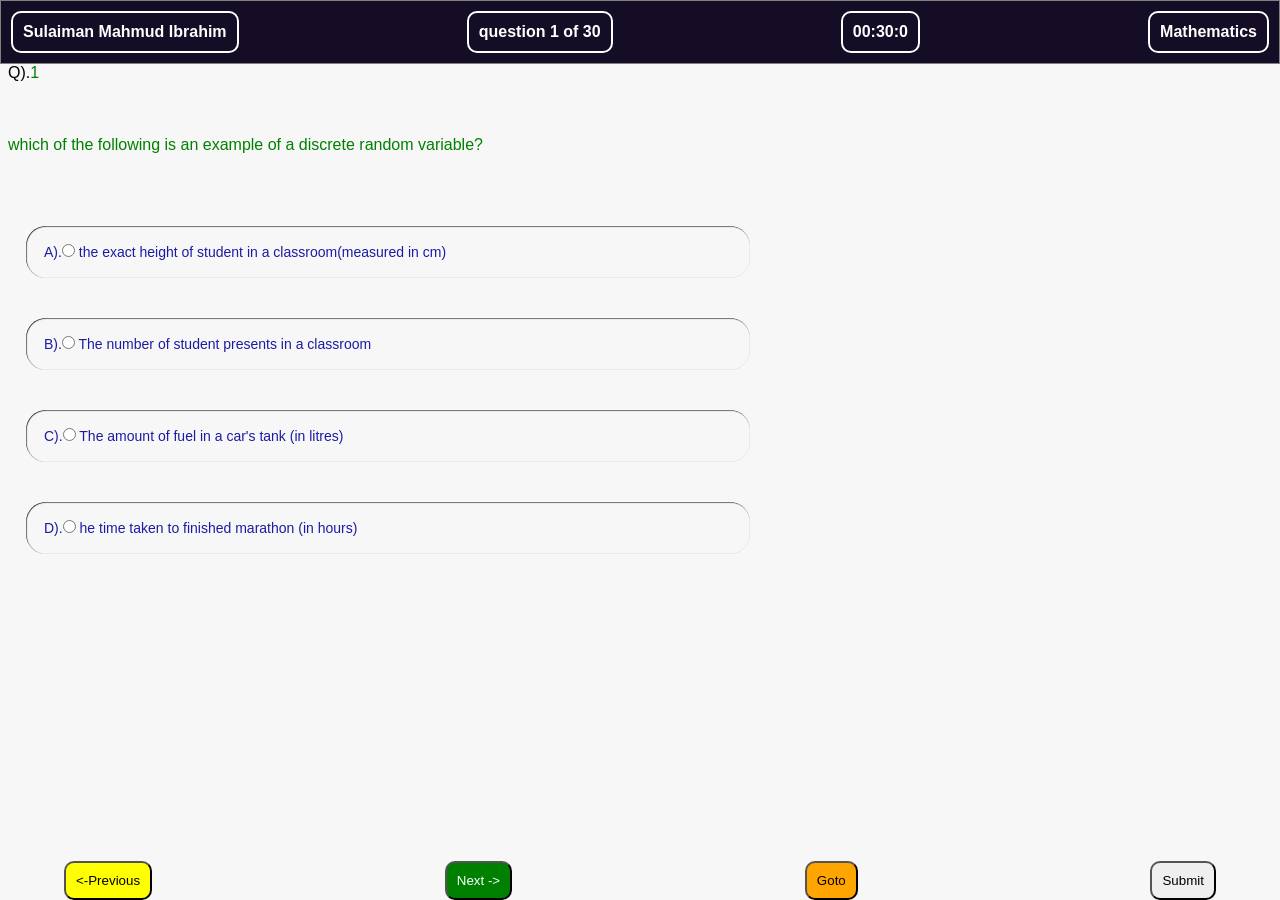
==== index.html @ 7b6e2aab "Update and rename quiz.html to index.html" ====
<!DOCTYPE html>
<html lang="en">
<head>
  <meta charset="UTF-8">
  <meta name="viewport" content="width=device-width, initial-scale=1.0">
  <link rel="stylesheet" href="quize-css/quizze-general.css">
  <link rel="stylesheet" href="quize-css/quiz-header.css">
  <link rel="stylesheet" href="quize-css/quiz-main.css">
  <link rel="stylesheet" href="quize-css/quiz-footer.css">
</head>
<body>
<div class="header-container">
  <div class="user-name">
   Sulaiman Mahmud Ibrahim 
  </div>
  <div>
      question
    <span class="question-progress">
 1
    </span> of 
    <span class="total-questions">
      60 
    </span>
  </div>
  <div class="time-tracker">
    00:30:00
   </div>
   <div>
        Mathematics 
   </div>
</div>
<div class="page-container">
<div class="Questions-container">
  <div class="question-text-container">
    <div >Q).<span class="question-number">
       1
    </span></div>
    <div class="question-text"> 
         which of the following is an example of a 
          <b>discrete random variable</b>
      ?</div>
  </div>
  <div class="option-goto-container">
  <div class="option-container">
    <div >
        A).<input type="radio" name="a" id="optA" value="A"> 
        <span  class="optionA">
         the exact height of student in a classroom(measured in cm) 
        </span>
      </div>
       <div >
        B).<input type="radio" name="a" id="optB" value="B">  
        <span class="optionB">
         The number of student presents in a classroom
        </span>
       </div>
        <div >
        C).<input type="radio" name="a" id="optC" value="C"> 
        <span class="optionC">
          The amount of fuel in a car's tank (in litres)
        </span>
      </div>
       <div >
         D).<input type="radio" name="a" id="optD" value="D"> 
         <span class="optionD">
          The time taken to finished marathon (in hours)
        </span>
        </div>
      </div>

 
 
 
 
      <div class="goto-container" >
      
    </div>
   </div>
  </div>

  <div class="nav-container">
    <div>
      <button class="previous-button">
        <-Previous
      </button>
    </div>
    <div>
      <button class="next-button">
        Next ->
      </button>
    </div>
    <div>
      <button class="goto-button">
        Goto
      </button>
     </div>
     <div>
      <button class="submit-button">
        Submit
      </button>
     </div>
  </div>
</div>


<div class="submit-notification">

</div>
<script type="module" src="quiz-js/quiz.js">

</script>
</body>
</html
---- quize-css/quizze-general.css ----
body{
  font-family:Arial;
  font-weight:500;
  background-color:#f7f7f7;
}
*{
  padding:0;
  margin:0;
  box-sizing: border-box;
}
html,body{
 height:100%;
 width:100%;  
}
.page-container{
 min-height:100vp;
  justify-content: center;
  align-items: cenetr;
}
/*.header-container{
  display:flex;
  flex-direction: column;
  width:100vw;
}
.title-container{
  display:flex;
  justify-content: space-between;
}
.progress-container{
  display:flex;
  flex-direction: row;
  justify-content: space-between;
  padding-top:10px;
  height:5vh;
}
.progress-text,.time-tracker{
 color:red;
}*/
/*
.Questions-container{
  display:flex;
  flex-direction:column;
  width:100vw;
  height:75vh;
  row-gap:10vh;
}
.question-text-container{
  height:6vh;
  display:flex;
  flex-direction: column;
  justify-content: space-between;
 
}
.question-number,.question-text{
  color:green;
  font-size:24px;
}*/
/*.option-goto-container{
  display:flex;
}
.goto-container{
  display:flex;
  width:50vw;
}
.option-container{
  height:5vh;
  color:blue;
  display: flex;
  flex-direction: column;
  justify-content: space-between;
  padding-left:2vh;
  row-gap:40px;
  cursor:Pointer;
  width:50vw;
}
.option-container div{
  padding:2vh;
  font-size:20px;
  box-shadow:inset 0.5px 0.5px 1px black;
  border-radius:20px;
}
.option-container div:hover{
  background-color:rgb(255, 255, 255);
}
.option-container div:active{
  opacity:0.76;
}*/
/*.nav-container{
  display:flex;
  justify-content:space-between;
  height:15vh;
}
.nav-container button{
  padding:10px;
  cursor:pointer;
    border-radius:10px;
}
.nav-container button:hover{
  opacity:0.7;
}
.nav-container button:active{
  border:none;
}
.previous-button{
  background-color:yellow;

}
.next-button{
  background-color:green;
  color:white;
}
.goto-button{
  background-color:orange;
}

*/
.submit-notification{
  display: flex;
  background-color:black;
  position:fixed;
  color:RED;
  top:30%;
  left:20%;
  padding:100px;
}

.question-button{
  background-color:green;
  color:white;
  margin:0.5px;
}
.question-button:hover{
  opacity:0.6;
}
@media (max-width:412px){
  .question-button{
    margin:0;
    font-weight: bold;
    font-size:10px;
  }
}
.question-button:active{
  background-color: white;
  color:black;
}
.current-index{
  background-color:white;
  color:black;
  box-shadow: gray 2px 2px 2px ;
  border:solid 1px gray;
  font-weight: bold;
}
.is_answered{
  background-color:rgb(61, 188, 234);
  color:white;
}
.last-index{
  opacity:0.5;   
  border:none;                                        
}
---- quize-css/quiz-header.css ----
/*.page-container{
 min-height:10vh;
 
}*/
.header-container{
  display:flex;
  justify-content: space-between;
  align-items: center;
  justify-items: center;
  border:solid 1px gray;
  padding:10px;
  background-color: #150c25;
  color:white;
font-weight:bold;
}
.header-container div{
  background-color: transparent;
  border:solid 2px white;
  padding:10px;
  border-radius:10px;
}
@media (max-width:420px){
  .header-container{
    display: flex;
    flex-direction: column;
    background-color: #150c25;
    color:white;
    font-weight:bold;
    font-family: Arial;
    font-size:17px;
    border-radius:10px;
  }
  .header-container div{
    border:solid white 2px;
    padding:2px;

  }
}
---- quize-css/quiz-main.css ----
.Questions-container{

  display:flex;

  flex-direction:column;

  width:100vw;

  height:75vh;

  row-gap:8vh;

  padding-left:8px;

}

.question-text-container{

  height:10vh;

  display:flex;

  flex-direction: column;

  justify-content: space-between;

 

}
.question-number,.question-text{

  color:green;

  font-size:16px;

}
 
.goto-container{
  display:flex;
  position: absolute;
  background-color: rgb(54, 53, 53);
  padding:2vh;
  left:60%;
  right:0;


}
@media (max-width:420px){
  .goto-container{
    display:flex;
    position: relative;
    top:0;
    width:19vh;
    justify-content: end;
    background-color: gray;
  }
  .goto-container button{
    width:4vh;
    padding:0;
    border-radius:100vh;
  }
  .Questions-container{
    width:100vw;
    row-gap: 3vh;
  }
} 
.closed-button-container{
  width:fit-content;
  position: relative;
  bottom: 5px;
  height: fit-content;
  left:8px;
 cursor: pointer;
}
.closed-button{
  width:5vw;
  height:5vh;
  font-weight:10px;
  padding:2px;
  background-color: black;
  margin: 0;
  font-weight:bold;
  color:#12eedd;
   border-radius: 0;
   border:solid 1px white;

}
.closed-button:hover{
  background-color: rgb(225,15,20);
  color:white;
  border-radius:0;
}
.closed-button:active{
  opacity: 0.67;
  border-radius:2px;
}
.goto-container button{
  padding:10px;
  border-radius: 7px;
  cursor: pointer;
}

/*.option-goto-container{
  display:flex;
  column-gap: 50px;

}
.goto-container{
  display:none;
  min-width:42vw;
  width:max-content;
  flex-direction: column;
  row-gap: 2px;
  background-color: rgb(168, 235, 195);
  padding-top:25px;
  padding-bottom:15px;
    position:relative;
    border-radius:10px;
    row-gap:10px;
}
.cancel-buttons{
  position:absolute;
  right:0;
  top:0;
 padding:2px;
}
.cancel-buttons button{
  cursor:pointer;
font-weight:bold;
background-color:black;
color:white;
}
.cancel-buttons button:hover{
  background-color:red;
}
.goto-container div{
  display: flex;
}
.row-1,.row-2,.row-3,.row-4,.row-5,.row-6{
  background-color:red;
  column-gap: 10px;
}
.question{
  padding:9px;
  background-color:aqua;
  border:solid 1px green;
  border-radius:10px;
  cursor:pointer;
}
.question:hover{
  opacity:0.95;
}
.question:active{
  background-color:white;
}*/
.option-container{
  height:4vh;
  color:rgb(28, 28, 163);
  display: flex;
  flex-direction: column;
  justify-content: space-between;
  padding-left:2vh;
  row-gap:40px;
  cursor:Pointer;
  width:58vw;
}
@media (max-width:285px) {
  .option-container{
    height:2vh;
    justify-content: space-between;
    row-gap: 10px;
    font-size:11px;
  }
}
@media (max-width:420px){
  .option-container{
    height:3vh;
   justify-content: space-between;
  row-gap: 20px;
  }
}
/*.is-active{
  background-color:white;
}*/
.option-container div{
  padding:2vh;
  font-size:14px;
  box-shadow:inset 0.5px 0.5px 1px black;
  border-radius:20px;
}
.option-container div:hover{
  background-color:rgb(255, 255, 255);
}
.option-container div:active{
  opacity:0.76;
}
---- quize-css/quiz-footer.css ----
.nav-container{
  display:flex;
  justify-content:space-between;
  position:fixed;
  left:5vw;
  right:5vw;
  bottom:0;
}
.nav-container button{
  padding:10px;
  cursor:pointer;
  border-radius:10px;
}
.nav-container button:hover{
  opacity:0.7;
}
.nav-container button:active{
  border:none;
}
.previous-button{
  background-color:yellow;

}
.next-button{
  background-color:green;
  color:white;
}
.goto-button{
  background-color:orange;
}
@media (max-width:420px){
  .nav-container{
    left:2.5vw;
    right:2.5vw;
    
  }
  .nav-container button{
    padding:5px;
    font-weight:bold;
  }
}
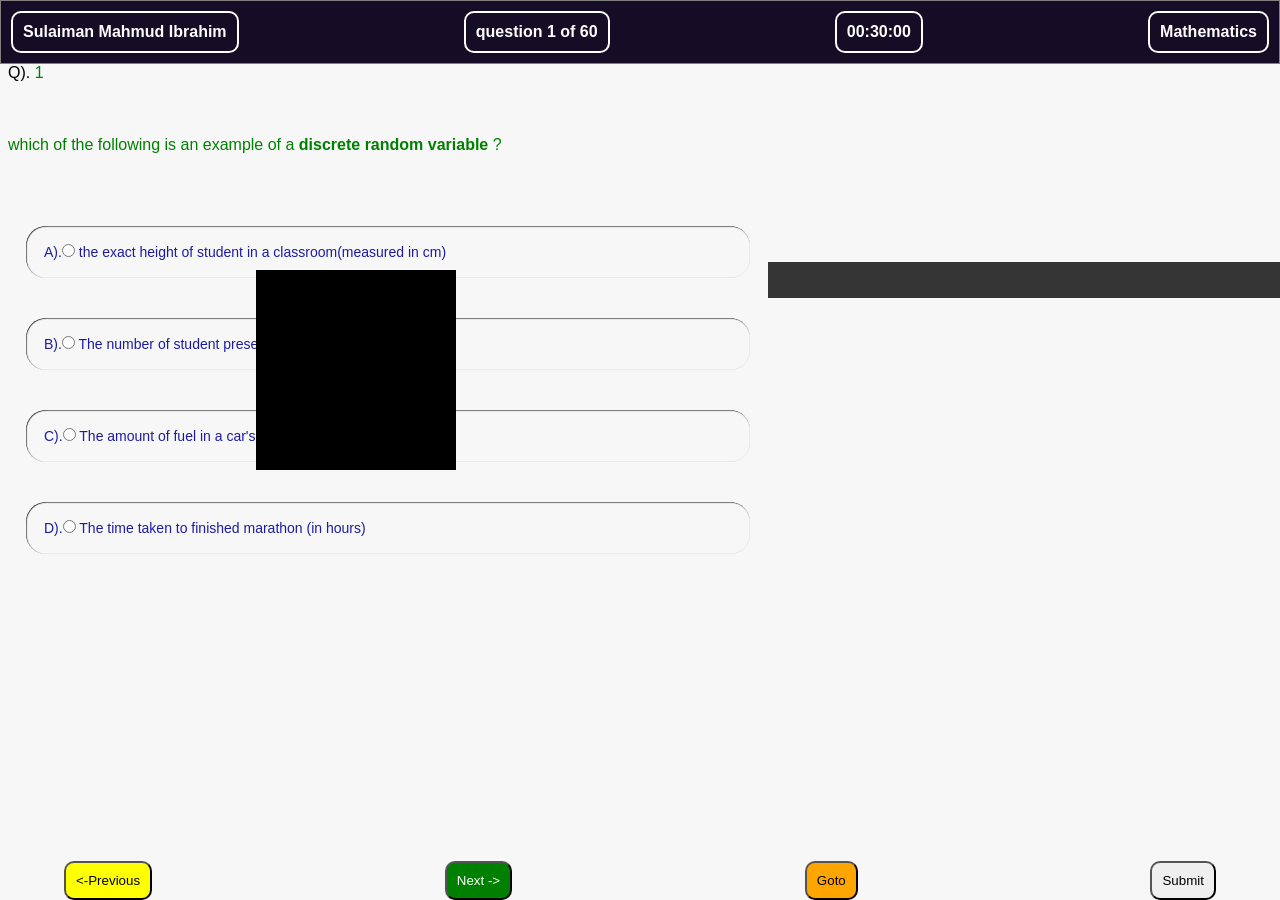
==== commit 79aa88af: "Update index.html" ====
--- a/index.html
+++ b/index.html
@@ -106,7 +106,7 @@
 <div class="submit-notification">
 
 </div>
-<script type="module" src="quiz-js/quiz.js">
+<script type="module" src="./quiz-js/quiz.js">
 
 </script>
 </body>
